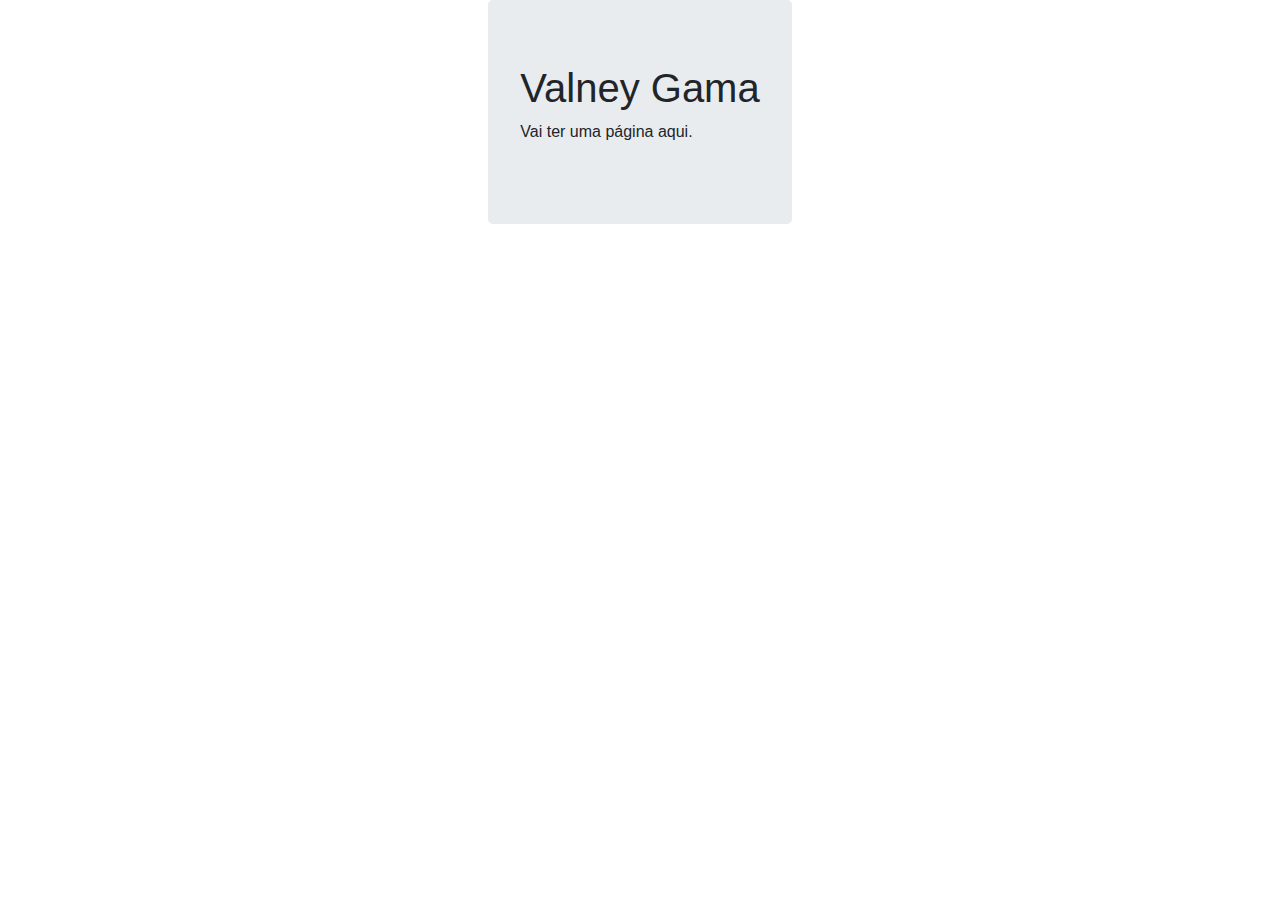
==== index.html @ 64b124ce "Update index.html" ====
<!DOCTYPE html>
<html>
  <head>
    <title>Oi</title>
    <link rel="stylesheet" href="https://maxcdn.bootstrapcdn.com/bootstrap/4.0.0/css/bootstrap.min.css" integrity="sha384-Gn5384xqQ1aoWXA+058RXPxPg6fy4IWvTNh0E263XmFcJlSAwiGgFAW/dAiS6JXm" crossorigin="anonymous">
    <style>
      html, body {height: 100%}
      .page{display: flex; align-items: center; justify-content: center;}
    </style>
  </head>
  <body>
    <div class="page container">
      <div class="jumbotron">
        <h1>Valney Gama</h1>
        <p>Vai ter uma página aqui.</p>
      </div>
    </div>
  </body>
</html>
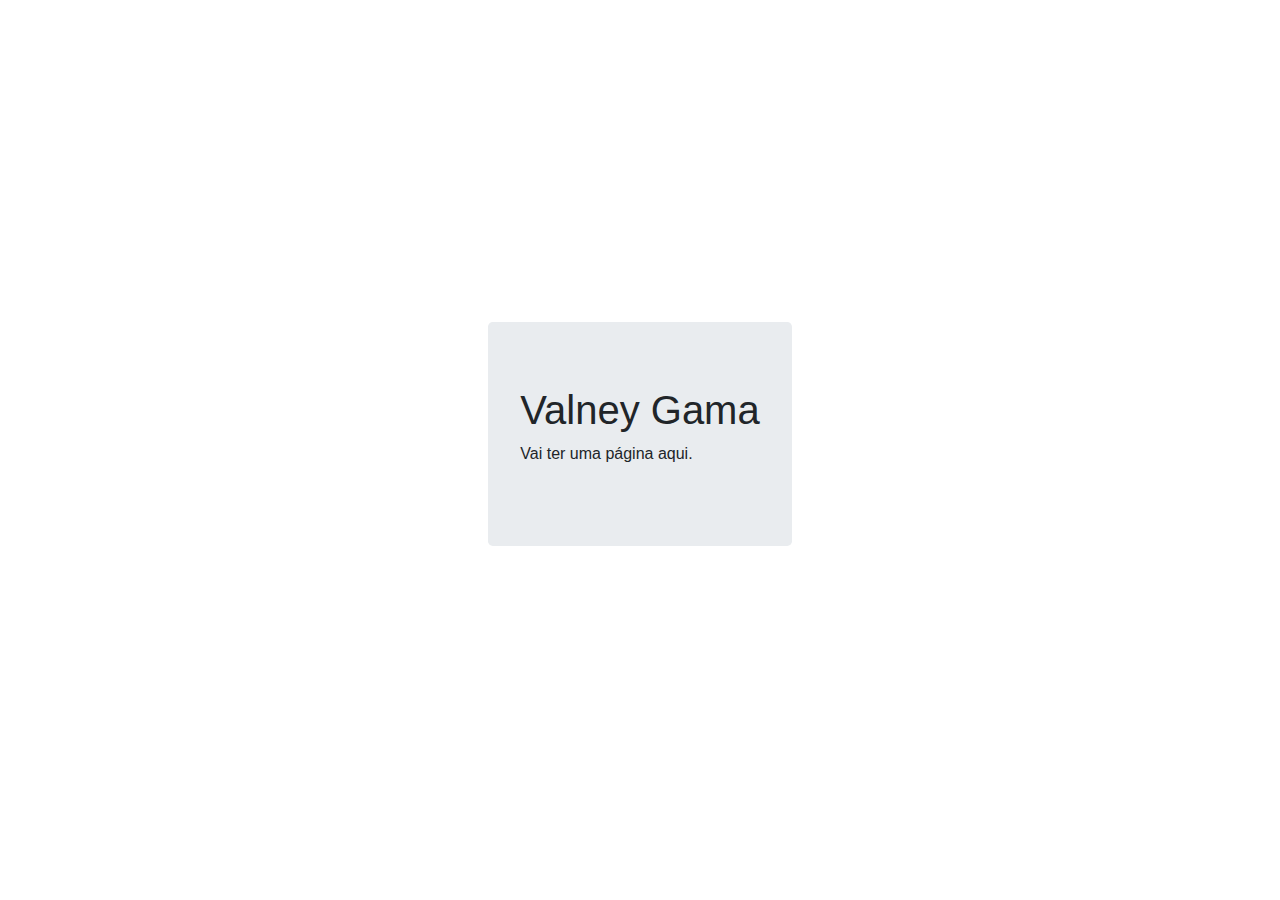
==== commit eecdd1f5: "Update index.html" ====
--- a/index.html
+++ b/index.html
@@ -4,7 +4,7 @@
     <title>Oi</title>
     <link rel="stylesheet" href="https://maxcdn.bootstrapcdn.com/bootstrap/4.0.0/css/bootstrap.min.css" integrity="sha384-Gn5384xqQ1aoWXA+058RXPxPg6fy4IWvTNh0E263XmFcJlSAwiGgFAW/dAiS6JXm" crossorigin="anonymous">
     <style>
-      html, body {height: 100%}
+      html, body, div.page {height: 100%}
       .page{display: flex; align-items: center; justify-content: center;}
     </style>
   </head>
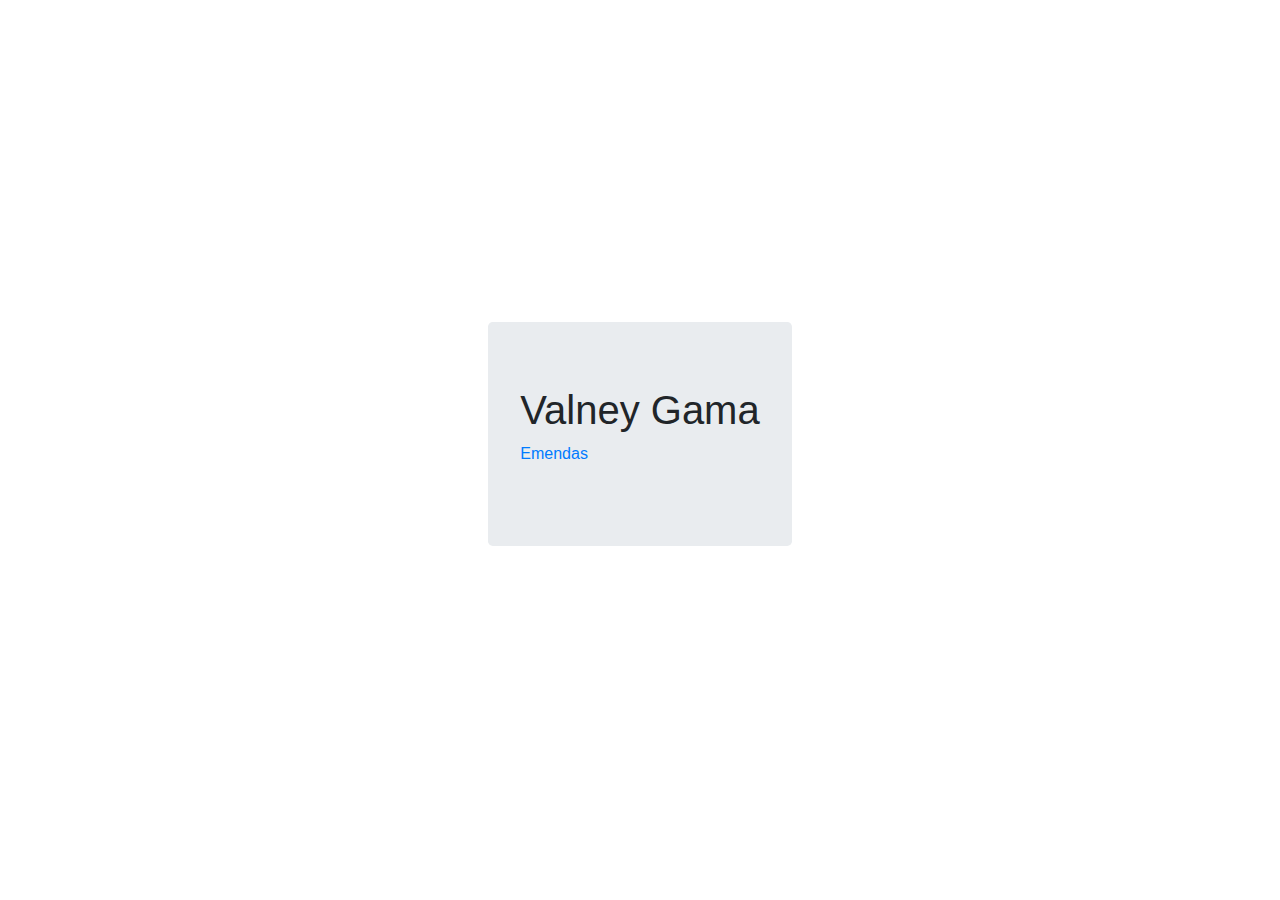
==== commit f91fcdb4: "emendas" ====
--- a/index.html
+++ b/index.html
@@ -12,7 +12,7 @@
     <div class="page container">
       <div class="jumbotron">
         <h1>Valney Gama</h1>
-        <p>Vai ter uma página aqui.</p>
+        <p><a href="/emendas">Emendas</a></p>
       </div>
     </div>
   </body>
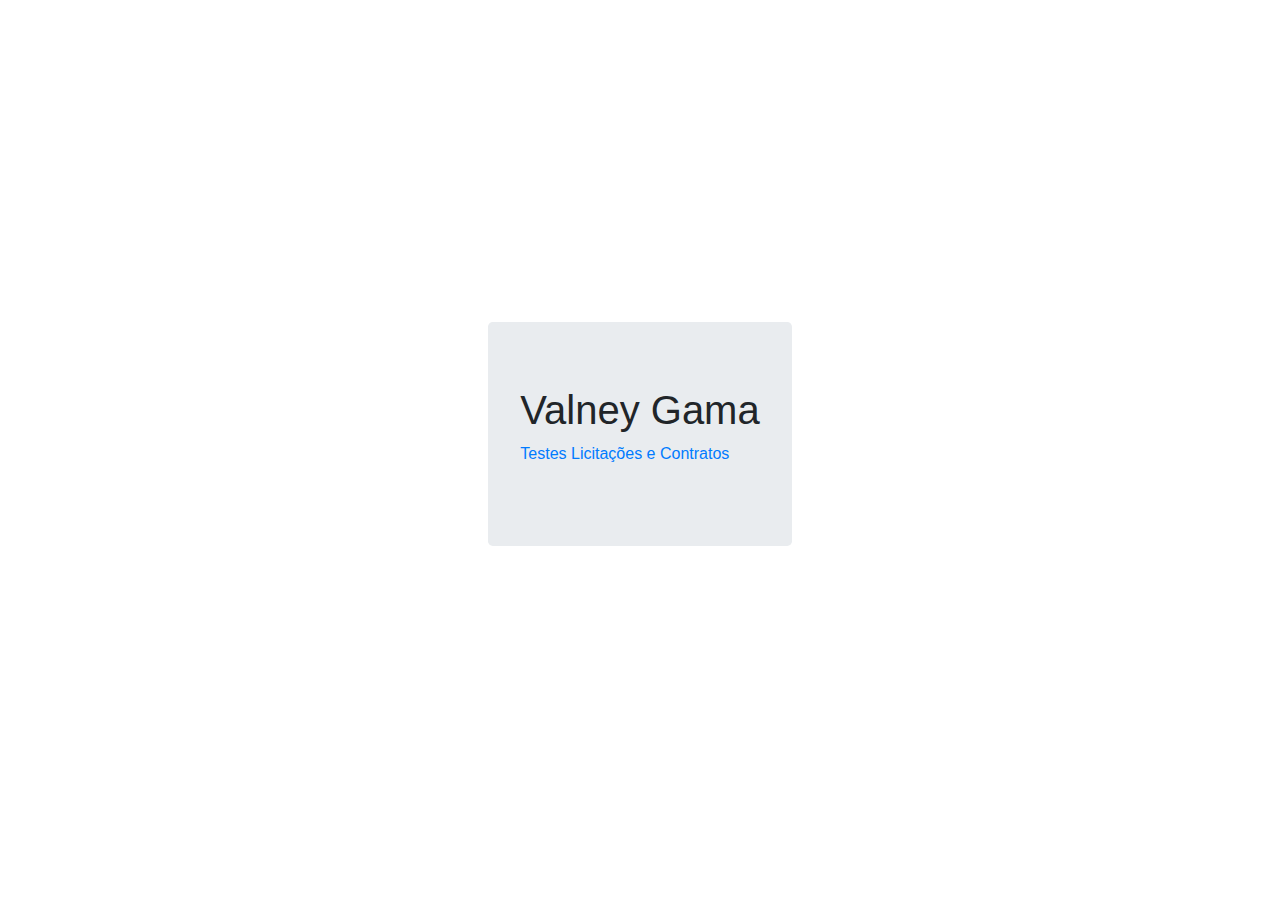
==== commit 46402250: "testes licitacoes e contratos" ====
--- a/index.html
+++ b/index.html
@@ -12,7 +12,8 @@
     <div class="page container">
       <div class="jumbotron">
         <h1>Valney Gama</h1>
-        <p><a href="/emendas">Emendas</a></p>
+        <p><a href="/testes-licitacoes-contratos/">Testes Licitações e Contratos</a></p>
+        <!--p><a href="/emendas">Emendas</a></p -->
       </div>
     </div>
   </body>
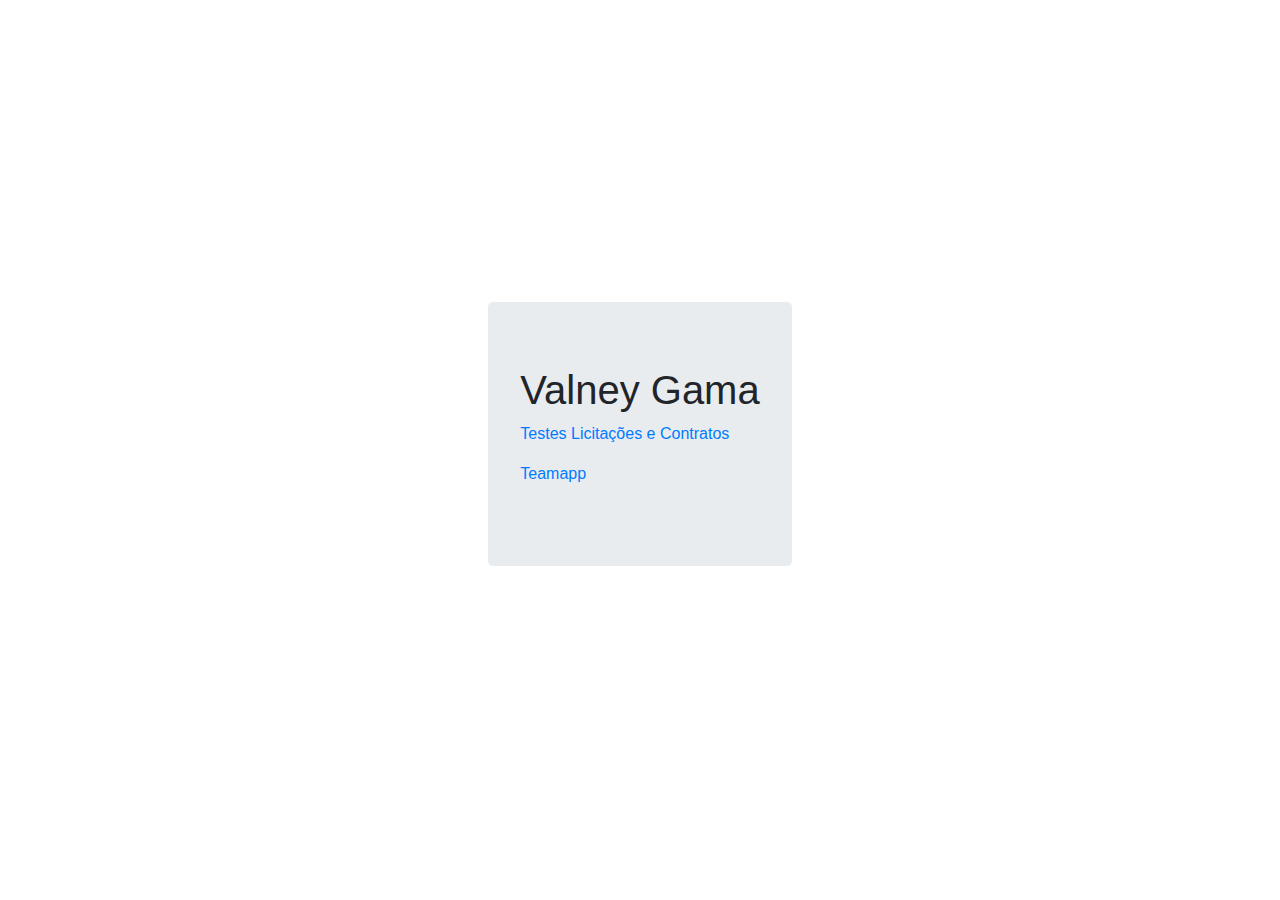
==== commit d4e50698: "TeamApp" ====
--- a/index.html
+++ b/index.html
@@ -13,7 +13,7 @@
       <div class="jumbotron">
         <h1>Valney Gama</h1>
         <p><a href="/testes-licitacoes-contratos/">Testes Licitações e Contratos</a></p>
-        <!--p><a href="/emendas">Emendas</a></p -->
+        <p><a href="/teamapp">Teamapp</a></p>
       </div>
     </div>
   </body>
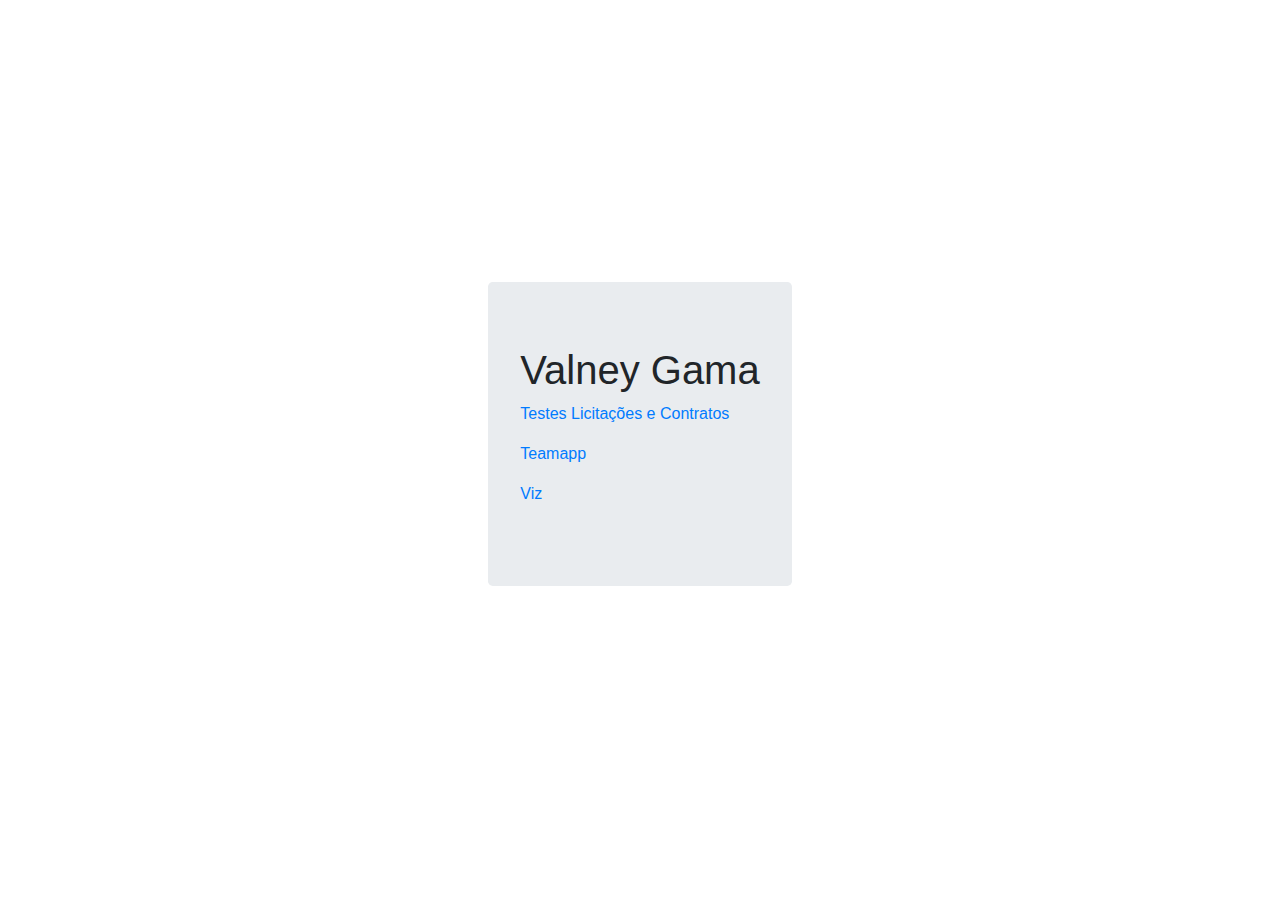
==== commit ee6bdc40: "viz info" ====
--- a/index.html
+++ b/index.html
@@ -14,6 +14,7 @@
         <h1>Valney Gama</h1>
         <p><a href="/testes-licitacoes-contratos/">Testes Licitações e Contratos</a></p>
         <p><a href="/teamapp">Teamapp</a></p>
+        <p><a href="/viz">Viz</a></p>
       </div>
     </div>
   </body>
